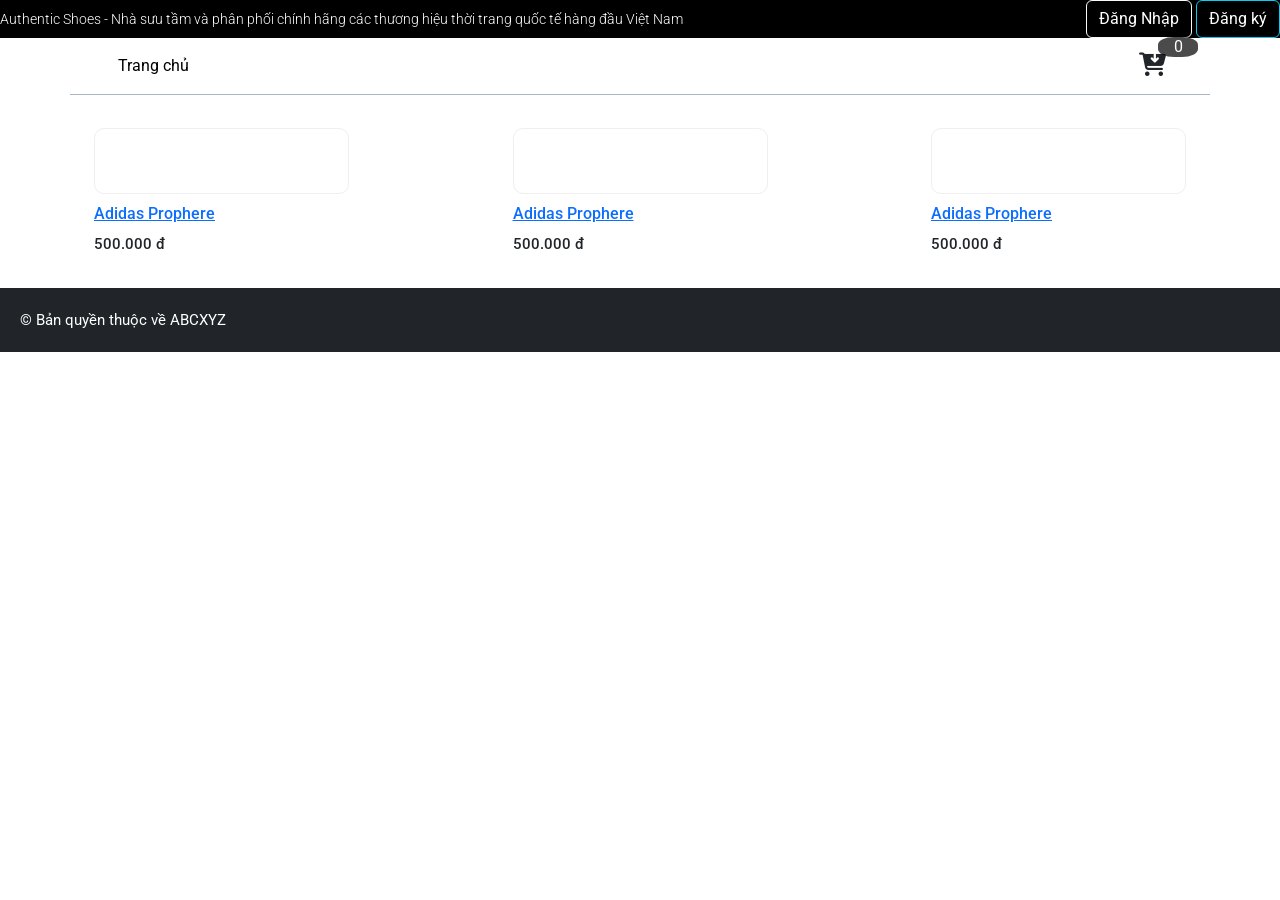
==== index.html @ 4f0f3121 "âcdad" ====
<!DOCTYPE html>
<html lang="en">

<head>
    <meta charset="UTF-8">
    <meta name="viewport" content="width=device-width, initial-scale=1.0">
    <title>JavaScript cart</title>

    <!-- bootstrap  -->
    <link rel="stylesheet" href="https://cdn.jsdelivr.net/npm/bootstrap@5.3.1/dist/css/bootstrap.min.css">

    <!-- owl carousel css  -->
    <link rel="stylesheet" href="./assets/css/owl.carousel.min.css">
    <link rel="stylesheet" href="./assets/css/owl.theme.default.min.css">

    <!-- font awesome  -->
    <link rel="stylesheet" href="https://cdnjs.cloudflare.com/ajax/libs/font-awesome/6.4.2/css/all.min.css"
        integrity="sha512-z3gLpd7yknf1YoNbCzqRKc4qyor8gaKU1qmn+CShxbuBusANI9QpRohGBreCFkKxLhei6S9CQXFEbbKuqLg0DA=="
        crossorigin="anonymous" referrerpolicy="no-referrer" />

    <!-- font google  -->
    <link rel="preconnect" href="https://fonts.googleapis.com">
    <link rel="preconnect" href="https://fonts.gstatic.com" crossorigin>
    <link href="https://fonts.googleapis.com/css2?family=Roboto:wght@300;400;500&display=swap" rel="stylesheet">

    <!-- main css  -->
    <link rel="stylesheet" href="./assets/css/main.css">

    <script>
        function goToLoginPage() {
            window.location.href = "views/login.html";
        }

        function goToSignupPage() {
            window.location.href = "views/signup.html";
        }
    </script>
</head>

<body>
    <header>
        <div class="header__top">
            <div>
                <h3>Authentic Shoes - Nhà sưu tầm và phân phối chính hãng các thương hiệu thời trang quốc tế hàng
                    đầu
                    Việt
                    Nam</h3>
            </div>

            <div class="top__user">
                <button type="button" class="btn btn-outline-light">Đăng Nhập</button>
                <button class="btn btn-outline-info" type="button">Đăng ký</button>
            </div>
        </div>
        <div class="container">
            <div class="header__menu">
                <nav class="navbar navbar-expand-lg">
                    <div class="container-fluid">
                        <a class="navbar-brand" href="./index.html"><img
                                src="https://authentic-shoes.com/wp-content/uploads/2023/04/ft-logo.webp" alt=""></a>
                        <button class="navbar-toggler" type="button" data-bs-toggle="collapse"
                            data-bs-target="#navbarSupportedContent" aria-controls="navbarSupportedContent"
                            aria-expanded="false" aria-label="Toggle navigation">
                            <span class="navbar-toggler-icon"></span>
                        </button>
                        <div class="collapse navbar-collapse" id="navbarSupportedContent">
                            <ul class="navbar-nav me-auto mb-2 mb-lg-0">
                                <li class="nav-item">
                                    <a class="nav-link active" aria-current="page" href="#">Trang chủ</a>
                                </li>

                            </ul>
                            <div class="carts">
                                <i class="fa fa-cart-arrow-down"></i>
                                <p class="cart__text">0</p>
                            </div>
                        </div>
                    </div>
                </nav>
            </div>

        </div>




    </header>

    <section class="carousel">
        <div class="owl-carousel owl-theme">
            <div class="carousel__item">
                <img src=https://authentic-shoes.com/wp-content/uploads/2023/08/image-54.png alt="">
            </div>



        </div>

    </section>

    <section class="product">
        <div class="container">
            <div class="product-items row" id="showSP">
                <div class="product-item col-6 col-md-3">
                    <div class="item">
                        <a href="./views/chiTietSP.html?productid=${sp.id}">
                            <img src="https://shop.cyberlearn.vn/images/adidas-prophere.png" alt="">
                        </a>
                    </div>
                    <div class="product-item-text">
                        <h1><a href="/detail/1">Adidas Prophere</a></h1>

                        <p><span class="price">500</span>.000 đ</p>
                    </div>

                </div>

                <div class="product-item col-6 col-md-3">
                    <div class="item">
                        <a href="./views/chiTietSP.html?productid=${sp.id}">
                            <img src="https://shop.cyberlearn.vn/images/adidas-prophere.png" alt="">
                        </a>
                    </div>
                    <div class="product-item-text">
                        <h1><a href="/detail/1">Adidas Prophere</a></h1>

                        <p><span class="price">500</span>.000 đ</p>
                    </div>

                </div>

                <div class="product-item col-6 col-md-3">
                    <div class="item">
                        <a href="./views/chiTietSP.html?productid=${sp.id}">
                            <img src="https://shop.cyberlearn.vn/images/adidas-prophere.png" alt="">
                        </a>
                    </div>
                    <div class="product-item-text">
                        <h1><a href="/detail/1">Adidas Prophere</a></h1>

                        <p><span class="price">500</span>.000 đ</p>
                    </div>

                </div>


            </div>
        </div>
    </section>

    <section class="cart">

        <div class="closeDIV">
            <p class="close">Cloes</p>
        </div>

        <h2>Cart</h2>
        <form action="">
            <table>
                <thead>
                    <tr>
                        <th id="thSP">Sản phẩm</th>
                        <th>Giá</th>
                        <th>SL</th>
                        <th>Xóa</th>
                    </tr>
                </thead>
                <tbody id="tbody">

                </tbody>
            </table>
            <div class="price-total">
                <p>Tổng tiền: <span id="tienThanhToan"></span><span>.000 đ</span></p>
            </div>
            <button type="button" class="btn btn-light" onclick="chotDon()">Chốt đơn</button>
        </form>
        <div class="my-5">
            <p class="alert alert-success tbThanhToan"
                style="display: none; color: rgb(32, 161, 32); font-size: 20px; font-weight: 500;">Thanh toán thành công
            </p>
        </div>

    </section>
    <footer class="bg-dark" style="padding: 20px;">

        <span style="color:#fff;font-size:15px">© Bản quyền thuộc về ABCXYZ</span>
    </footer>



    <a href="#" class="backToTop cd-top text-replace js-cd-top">
        <i class="fa fa-angle-up"></i>
    </a>

    <!-- thư viện jquery  -->
    <script src="https://cdnjs.cloudflare.com/ajax/libs/jquery/3.7.1/jquery.min.js"
        integrity="sha512-v2CJ7UaYy4JwqLDIrZUI/4hqeoQieOmAZNXBeQyjo21dadnwR+8ZaIJVT8EE2iyI61OV8e6M8PP2/4hpQINQ/g=="
        crossorigin="anonymous" referrerpolicy="no-referrer"></script>

    <!-- owl carousel  -->
    <script src="./assets/sass/Vendor/owl.carousel.min.js"></script>

    <script>
        $('.owl-carousel').owlCarousel({
            loop: true,
            margin: 10,
            nav: true,
            responsive: {
                0: {
                    items: 1
                },
                600: {
                    items: 1
                },
                1000: {
                    items: 1
                }
            }
        })
    </script>

    <!-- bootstrap  -->
    <script src="https://cdn.jsdelivr.net/npm/bootstrap@5.3.1/dist/js/bootstrap.bundle.min.js"></script>

    <!-- back to top  -->
    <script src="./assets/sass/Vendor/util.js"></script>
    <script src="./assets/sass/Vendor/main-backtotop.js"></script>

    <script src="https://cdnjs.cloudflare.com/ajax/libs/axios/1.5.0/axios.min.js"
        integrity="sha512-aoTNnqZcT8B4AmeCFmiSnDlc4Nj/KPaZyB5G7JnOnUEkdNpCZs1LCankiYi01sLTyWy+m2P+W4XM+BuQ3Q4/Dg=="
        crossorigin="anonymous" referrerpolicy="no-referrer"></script>

    <script src="https://unpkg.com/axios@1.1.2/dist/axios.min.js"></script>


    <script src="./services/callAIP.js"></script>

    <script src="./models/DanhSachSanPham.js"></script>

    <script src="./models/SanPham.js"></script>

    <script src="./controllers/main.js"></script>
</body>

</html>
---- assets/css/main.css ----
* {
  margin: 0;
  padding: 0;
  box-sizing: border-box;
}

h1,
h2,
h3,
h4,
h5,
h6 {
  margin: 0;
  padding: 0;
}

body {
  font-family: "Roboto", sans-serif;
}

p {
  margin: 0;
  padding: 0;
}

button {
  margin: 0;
  padding: 0;
}

figure {
  margin: 0;
  padding: 0;
}

ul {
  margin: 0;
  padding: 0;
}

header .container {
  border-bottom: 1px solid #abb8c3;
}
header .header__top {
  display: flex;
  justify-content: space-between;
  background-color: black;
  color: white;
  align-items: center;
}
header .header__top h3 {
  font-size: 14px;
  font-weight: 300;
}
header .header__top button {
  background-color: black;
  color: white;
}
header .header__menu .carts {
  margin-right: 20px;
  position: relative;
}
header .header__menu .carts .fa-cart-arrow-down {
  font-size: 24px;
}
header .header__menu .cart__text {
  background-color: black;
  width: 40px;
  height: 20px;
  border-radius: 40%;
  color: white;
  text-align: center;
  line-height: 20px;
  position: absolute;
  top: -15px;
  left: 19px;
  opacity: 0.7;
}
@media (max-width: 991.98px) {
  header .header__top {
    display: none;
  }
}

.carousel img {
  max-width: 100%;
  max-height: 100%;
  background-position: center;
  background-size: cover;
  background-repeat: no-repeat;
}

@media (max-width: 767.98px) {
  .carousel {
    display: none;
  }
}
.cart {
  width: 40%;
  margin: 0 auto;
  text-align: center;
  position: fixed;
  height: 100vh;
  right: -100%;
  top: 0;
  background-color: rgba(16, 17, 16, 0.838);
  padding: 12px 20px;
  z-index: 500;
  overflow-y: scroll;
  transition: all 0.5s;
  color: white;
  font-weight: 300;
  font-size: 17px;
}
.cart h2 {
  margin-bottom: 20px;
}
.cart table {
  width: 100%;
}
.cart #tbody td {
  border-bottom: 1px solid #ddd;
  padding: 15px 0;
}
.cart .anhSP {
  display: flex;
  align-items: center;
}
.cart #soLuong {
  width: 30px;
  outline: none;
}
.cart .btnXoa {
  cursor: pointer;
}
.cart .price-total {
  text-align: right;
  font-size: 16px;
  font-weight: 500;
}
.cart .soLuongCart {
  display: flex;
  justify-content: space-evenly;
  align-items: center;
}

.closeDIV {
  display: flex;
  justify-content: center;
}

.close {
  width: 50px;
  height: 30px;
  border-radius: 50px;
  background-color: rgba(16, 17, 16, 0.598);
  color: white;
  cursor: pointer;
}

@media (max-width: 1200px) {
  .cart {
    width: 50%;
    overflow-y: scroll;
  }
}
@media (max-width: 768px) {
  .cart {
    width: 100%;
    overflow-y: scroll;
  }
}
.prodyct__buy {
  padding: 50px 0;
}
.prodyct__buy img {
  max-width: 100%;
  max-height: 100%;
}
.prodyct__buy figure {
  border: 1px solid #272c30;
  display: block;
  padding: 10px;
  border-radius: 10px;
  text-align: center;
}
.prodyct__buy ul {
  list-style: none;
  display: flex;
  padding-top: 10px;
}
.prodyct__buy li {
  background-color: #abb8c3;
  width: 35px;
  height: 35px;
  color: black;
  border-radius: 50%;
  text-align: center;
  line-height: 35px;
  margin: 0 10px 0px 0;
  cursor: pointer;
}
.prodyct__buy h4 {
  padding-bottom: 20px;
}
.prodyct__buy p {
  padding-bottom: 30px;
  padding-top: 10px;
}
.prodyct__buy .chonSize button {
  border: none;
  background: #abb8c3;
  padding: 0;
  width: 35px;
  height: 35px;
  border-radius: 50%;
}
.prodyct__buy .chonSize button:hover {
  background-color: black;
  color: white;
}
.prodyct__buy sup {
  padding-top: 50px;
  font-size: 15px;
  display: block;
}
.prodyct__buy .product__name {
  display: flex;
  justify-content: space-between;
  align-items: center;
}
.prodyct__buy .chonsize {
  display: flex;
  justify-content: space-between;
}
.prodyct__buy #addSP {
  background-color: #d26e4b;
  padding: 10px 20px;
  border-radius: 10px;
  border: none;
  color: white;
  opacity: 0.7;
}
.prodyct__buy #addSP:hover {
  opacity: 1;
}
.prodyct__buy .soLuong {
  display: flex;
  align-items: center;
  width: 120px;
  justify-content: space-around;
  padding: 20px;
}
.prodyct__buy .soLuong p {
  width: 40px;
  height: 40px;
  text-align: center;
}
.prodyct__buy .soLuong button {
  border: 1px solid #abb8c3;
}
.prodyct__buy .moTaSP {
  padding: 30px 0;
}
.prodyct__buy .moTaSP p {
  padding: 10px 0;
}
@media (max-width: 1199.98px) {
  .prodyct__buy p {
    padding-bottom: 10px;
    padding-top: 10px;
  }
  .prodyct__buy h4 {
    padding-bottom: 10px;
  }
  .prodyct__buy sup {
    padding-top: 10px;
    font-size: 15px;
    display: block;
  }
  .prodyct__buy .form-size {
    display: block;
  }
  .prodyct__buy .soLuong {
    margin-top: 5px;
  }
  .prodyct__buy #addSP {
    margin-top: 5px;
  }
}

.product h1 {
  font-size: 16px;
}
.product img {
  max-width: 100%;
  border-radius: 10px 10px 0 0;
}
.product .product-items {
  display: flex;
  justify-content: space-between;
  background-color: white;
  padding: 12px;
}
.product .product-item {
  margin: 20px 0;
}
.product .item {
  border-radius: 10px;
  border: solid 1px #f0eeee;
  padding: 20px 0;
  background: white;
  text-align: center;
}
.product .product-item-text {
  text-align: left;
}
.product .product-item-text h1 {
  padding: 10px 0;
}
.product .product-item-text p {
  font-size: 15px;
  font-weight: 500;
}
.product .product-item button {
  height: 30px;
  padding: 0 12px;
  cursor: pointer;
  border: none;
  transition: all 0.5s;
}
.product .product-item button:hover {
  background-image: linear-gradient(red, yellow);
}

.backToTop {
  color: black;
  width: 50px;
  height: 50px;
  background: white;
  border-radius: 50%;
  border: 1px solid #605b5b;
  line-height: 50px;
  text-align: center;
  display: block;
  position: fixed;
  right: 15px;
  bottom: 15px;
  transition: all 0.2s;
  visibility: hidden;
  opacity: 0;
}

.cd-top--is-visible {
  visibility: visible;
  opacity: 1;
}/*# sourceMappingURL=main.css.map */
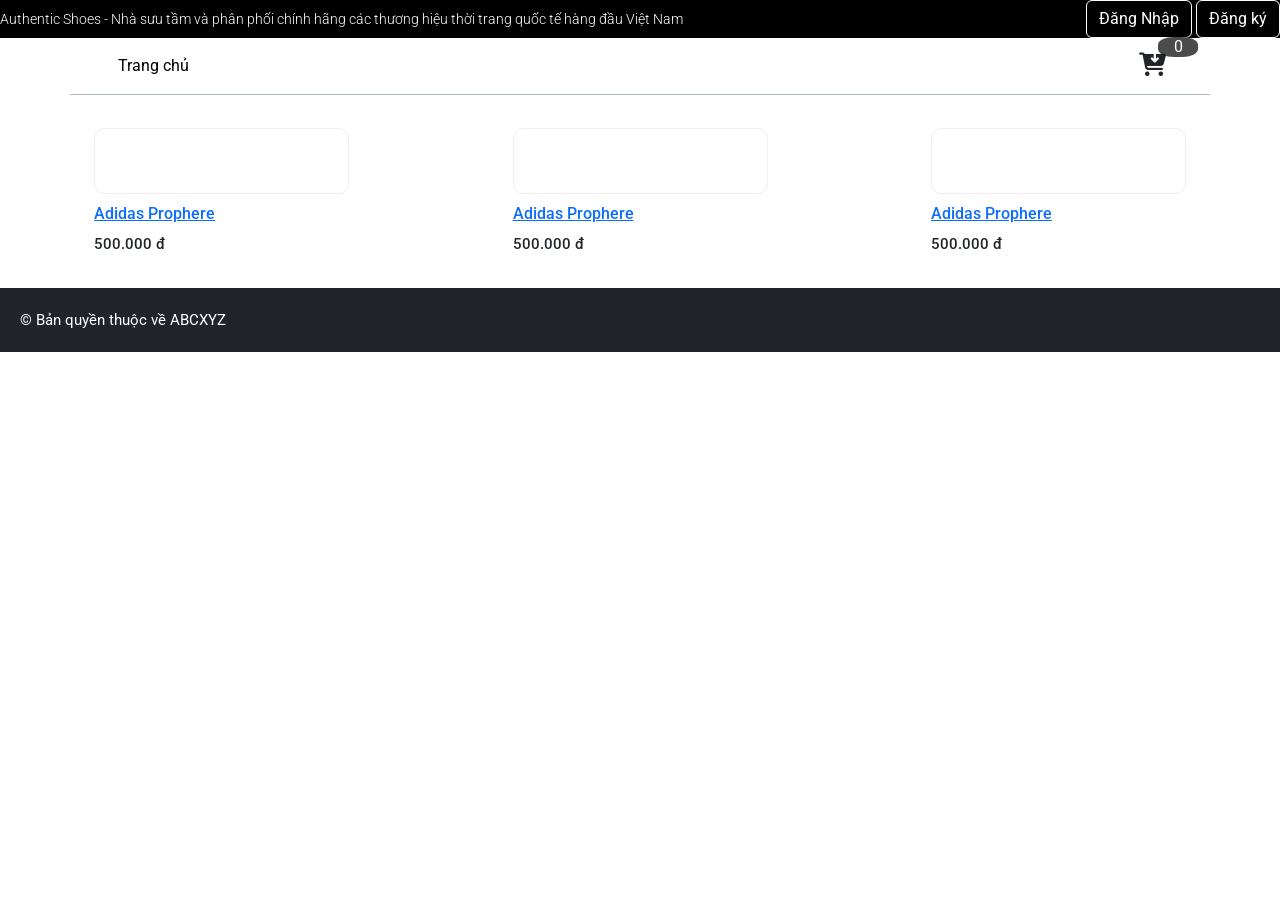
==== commit 807cfd20: "âcvvdaf" ====
--- a/index.html
+++ b/index.html
@@ -48,8 +48,8 @@
             </div>
 
             <div class="top__user">
-                <button type="button" class="btn btn-outline-light">Đăng Nhập</button>
-                <button class="btn btn-outline-info" type="button">Đăng ký</button>
+                <button type="button" class="btn btn-light">Đăng Nhập</button>
+                <button class="btn btn-light" type="button">Đăng ký</button>
             </div>
         </div>
         <div class="container">
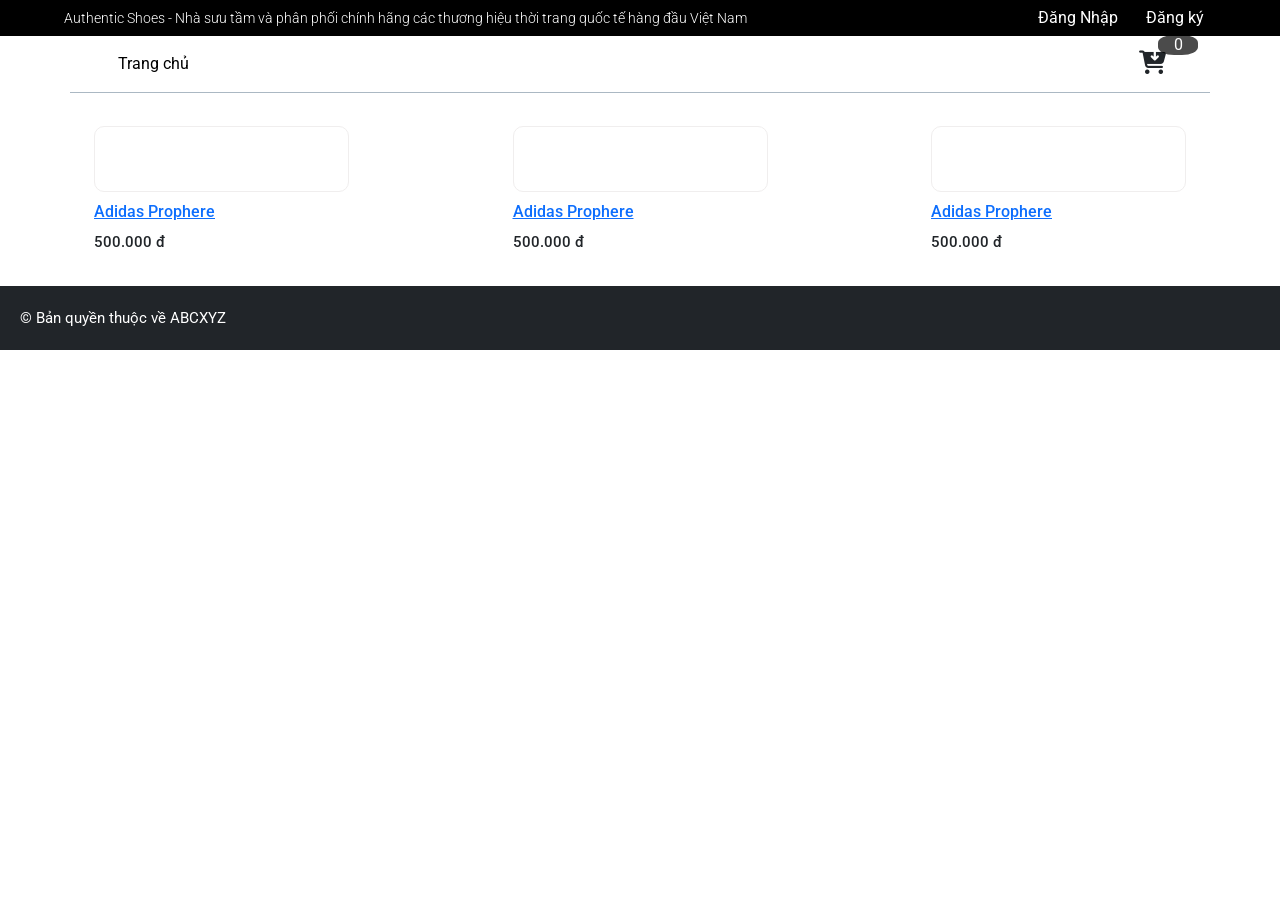
==== commit 245faef7: "âcvdfsd" ====
--- a/index.html
+++ b/index.html
@@ -39,19 +39,22 @@
 
 <body>
     <header>
-        <div class="header__top">
-            <div>
-                <h3>Authentic Shoes - Nhà sưu tầm và phân phối chính hãng các thương hiệu thời trang quốc tế hàng
-                    đầu
-                    Việt
-                    Nam</h3>
-            </div>
-
-            <div class="top__user">
-                <button type="button" class="btn btn-light">Đăng Nhập</button>
-                <button class="btn btn-light" type="button">Đăng ký</button>
-            </div>
-        </div>
+        <div class="header-ngoai">
+            <div class="header__top">
+                <div>
+                    <h3>Authentic Shoes - Nhà sưu tầm và phân phối chính hãng các thương hiệu thời trang quốc tế hàng
+                        đầu
+                        Việt
+                        Nam</h3>
+                </div>
+
+                <div class="top__user">
+                    <button type="button" class="btn btn-light">Đăng Nhập</button>
+                    <button class="btn btn-light" type="button">Đăng ký</button>
+                </div>
+            </div>
+        </div>
+
         <div class="container">
             <div class="header__menu">
                 <nav class="navbar navbar-expand-lg">
--- a/assets/css/main.css
+++ b/assets/css/main.css
@@ -38,6 +38,9 @@
   padding: 0;
 }
 
+header .header-ngoai {
+  background-color: black;
+}
 header .container {
   border-bottom: 1px solid #abb8c3;
 }
@@ -47,6 +50,8 @@
   background-color: black;
   color: white;
   align-items: center;
+  width: 90%;
+  margin: 0 auto;
 }
 header .header__top h3 {
   font-size: 14px;
@@ -55,6 +60,7 @@
 header .header__top button {
   background-color: black;
   color: white;
+  border: none;
 }
 header .header__menu .carts {
   margin-right: 20px;
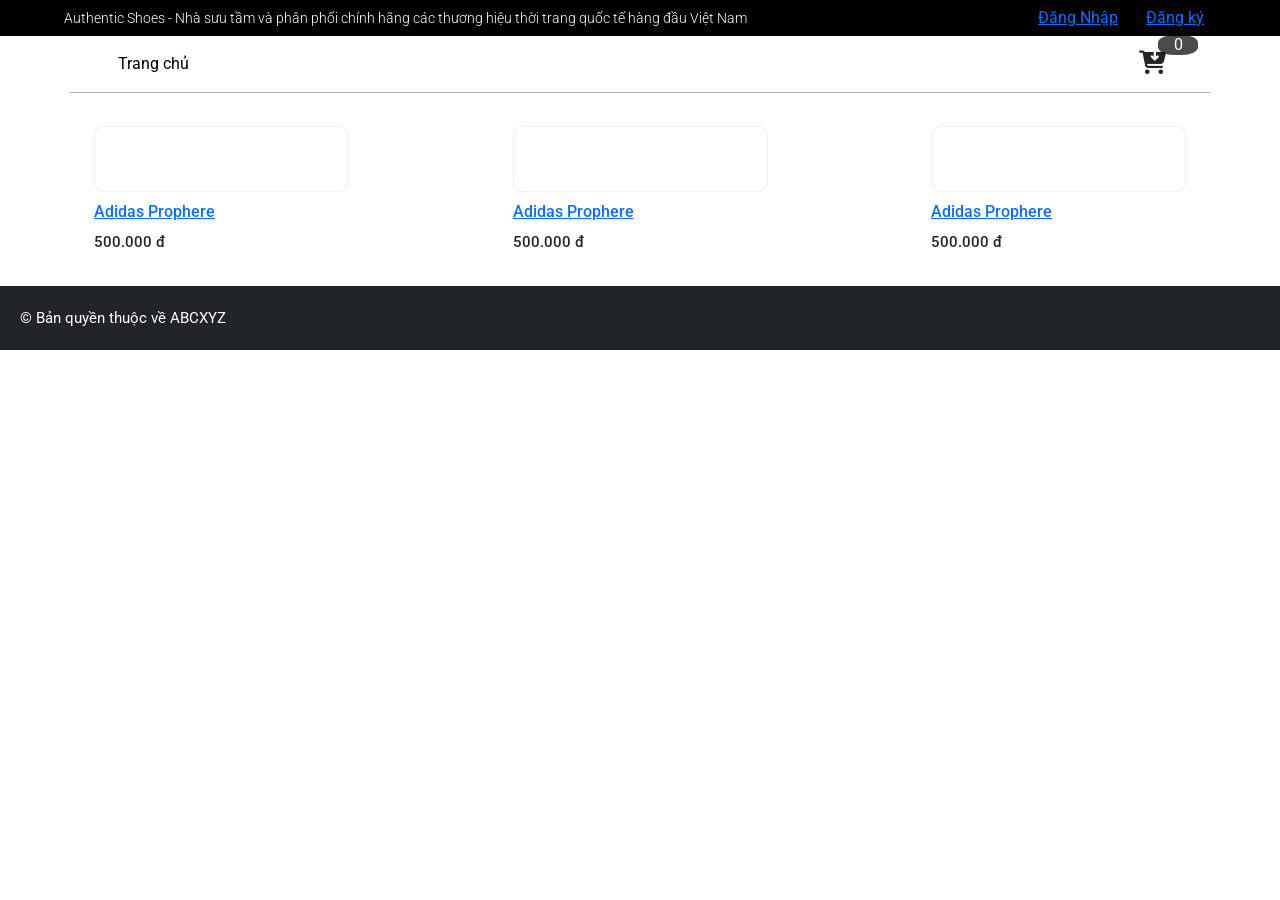
==== commit 56548f7d: "tạo liên kết login" ====
--- a/index.html
+++ b/index.html
@@ -49,8 +49,8 @@
                 </div>
 
                 <div class="top__user">
-                    <button type="button" class="btn btn-light">Đăng Nhập</button>
-                    <button class="btn btn-light" type="button">Đăng ký</button>
+                    <button type="button" class="btn btn-light"><a href="./views/login.html">Đăng Nhập</a></button>
+                    <button class="btn btn-light" type="button"><a href="./views/signup.html">Đăng ký</a></button>
                 </div>
             </div>
         </div>
--- a/assets/css/main.css
+++ b/assets/css/main.css
@@ -360,4 +360,93 @@
 .cd-top--is-visible {
   visibility: visible;
   opacity: 1;
+}
+
+#inputUser {
+  background-image: url(https://authentic-shoes.com/wp-content/uploads/2023/06/FENG_CHEN_WANG_SPRING_SUMMER_23-1536x591.webp);
+  background-position: center;
+  background-repeat: no-repeat;
+  background-size: cover;
+  min-height: 100vh;
+  display: flex;
+  justify-content: center;
+  align-items: center;
+}
+#inputUser p,
+#inputUser label {
+  font: 1rem "Fira Sans", sans-serif;
+}
+#inputUser input {
+  margin: 0.4rem;
+}
+#inputUser body {
+  background: url("../images/bg.jpeg");
+  background-size: cover;
+  background-position-y: -80px;
+  font-size: 16px;
+}
+#inputUser #form-login {
+  max-width: 500px;
+  background: rgba(0, 0, 0, 0.8);
+  flex-grow: 1;
+  padding: 30px 30px 40px;
+  box-shadow: 0px 0px 17px 2px rgba(255, 255, 255, 0.8);
+}
+#inputUser .form-User-heading {
+  font-size: 25px;
+  color: #f5f5f5;
+  text-align: center;
+  margin-bottom: 30px;
+}
+#inputUser .form-group {
+  border-bottom: 1px solid #fff;
+  margin-top: 15px;
+  margin-bottom: 20px;
+  display: flex;
+}
+#inputUser .form-group i {
+  color: #fff;
+  font-size: 14px;
+  padding-top: 5px;
+  padding-right: 10px;
+}
+#inputUser .form-input {
+  background: transparent;
+  border: 0;
+  outline: 0;
+  color: #f5f5f5;
+  flex-grow: 1;
+}
+#inputUser .form-input::-moz-placeholder {
+  color: #f5f5f5;
+}
+#inputUser .form-input::placeholder {
+  color: #f5f5f5;
+}
+#inputUser #eye i {
+  padding-right: 0;
+  cursor: pointer;
+}
+#inputUser .form-submit {
+  background: transparent;
+  border: 1px solid #f5f5f5;
+  color: #fff;
+  width: 100%;
+  text-transform: uppercase;
+  padding: 6px 10px;
+  transition: 0.25s ease-in-out;
+  margin-top: 30px;
+  font-size: 15px;
+  font-weight: 700;
+}
+#inputUser .form-submit:hover {
+  border: 1px solid white;
+  background-color: white;
+  color: black;
+}
+#inputUser .gioiTinh {
+  display: flex;
+  justify-content: center;
+  border: none;
+  color: white;
 }/*# sourceMappingURL=main.css.map */
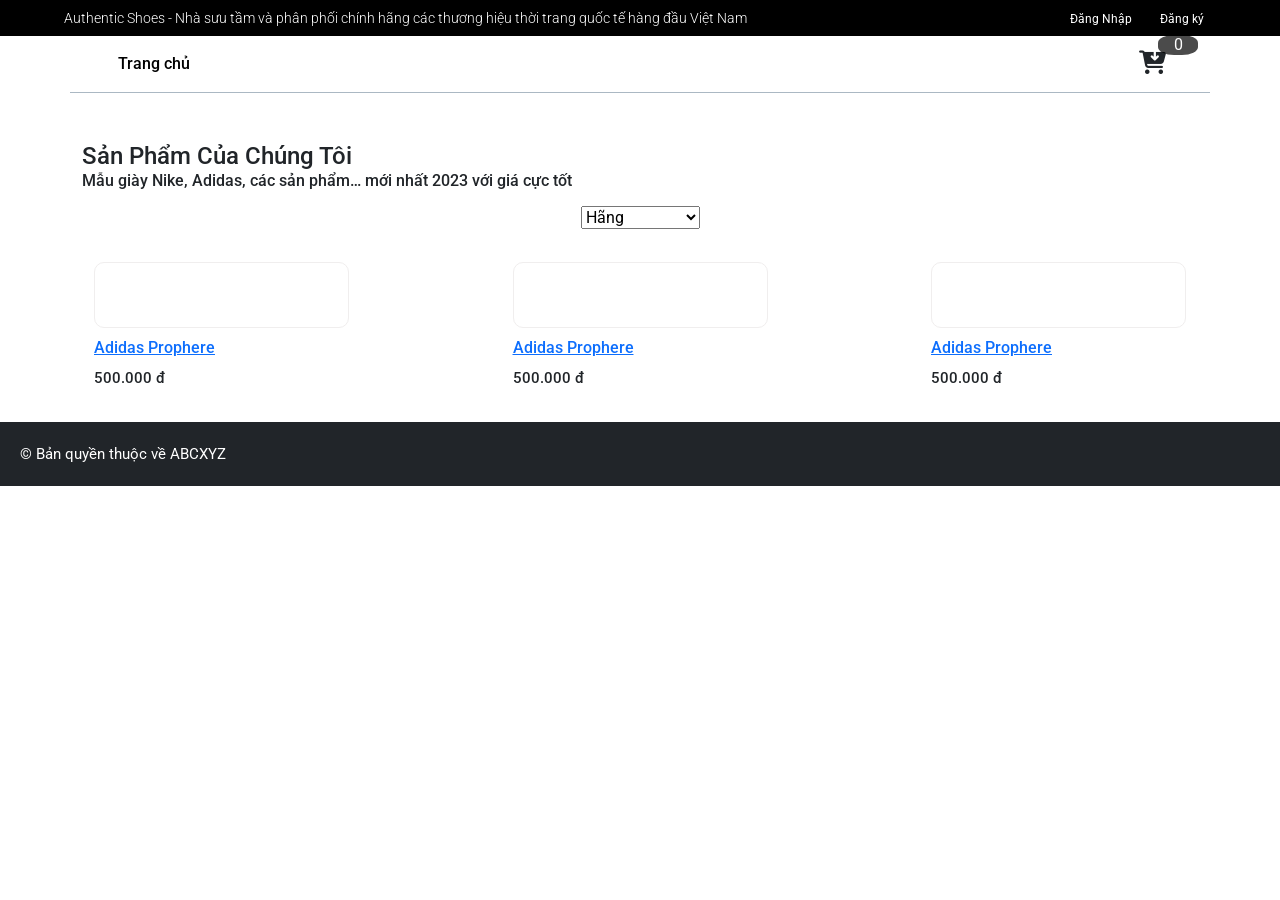
==== commit 57320938: "dang nhap dang ky" ====
--- a/index.html
+++ b/index.html
@@ -101,8 +101,29 @@
 
     </section>
 
-    <section class="product">
+    <section class="product pt-5">
         <div class="container">
+            <div class="product__header pb-3">
+                <h4>Sản Phẩm Của Chúng Tôi</h4>
+                <h6>Mẫu giày Nike, Adidas, các sản phẩm… mới nhất 2023 với giá cực tốt</h6>
+            </div>
+
+            <div class="row">
+                <div class="d-flex justify-content-center">
+
+                    <div class="option-item">
+                        <select name="hang" id="hang" onchange="laySPbyCategory()">
+                            <option value="1">Hãng</option>
+                            <option value="ADIDAS">Adidas</option>
+                            <option value="VANS CONVERSE">Van Converse</option>
+                            <option value="NIKE">Nike</option>
+                        </select>
+                    </div>
+
+                </div>
+
+
+            </div>
             <div class="product-items row" id="showSP">
                 <div class="product-item col-6 col-md-3">
                     <div class="item">
@@ -242,7 +263,7 @@
 
     <script src="./models/SanPham.js"></script>
 
-    <script src="./controllers/main.js"></script>
+    <script src="./controllers/trangChu.js"></script>
 </body>
 
 </html>
--- a/assets/css/main.css
+++ b/assets/css/main.css
@@ -38,6 +38,14 @@
   padding: 0;
 }
 
+header a {
+  text-decoration: none;
+  font-size: 12px;
+  color: white;
+}
+header a:hover {
+  color: black;
+}
 header .header-ngoai {
   background-color: black;
 }
@@ -61,6 +69,10 @@
   background-color: black;
   color: white;
   border: none;
+}
+header .header__menu a {
+  font-size: 16px;
+  font-weight: 500;
 }
 header .header__menu .carts {
   margin-right: 20px;
@@ -449,4 +461,10 @@
   justify-content: center;
   border: none;
   color: white;
+}
+#inputUser .ct {
+  display: flex;
+  margin-top: 20px;
+  justify-content: center;
+  color: white;
 }/*# sourceMappingURL=main.css.map */
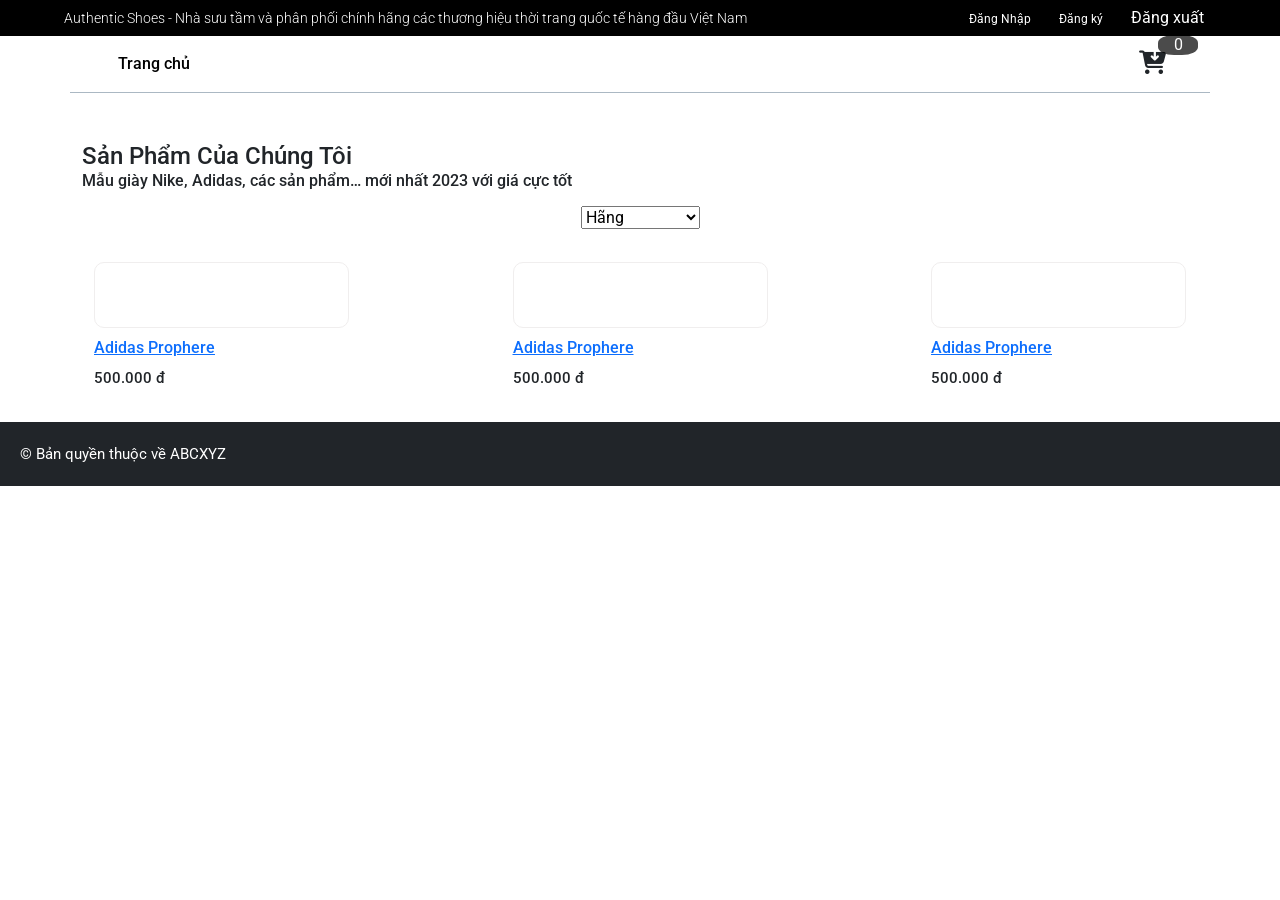
==== commit 7da79e8e: "dự án hooan thahnf" ====
--- a/index.html
+++ b/index.html
@@ -26,15 +26,6 @@
     <!-- main css  -->
     <link rel="stylesheet" href="./assets/css/main.css">
 
-    <script>
-        function goToLoginPage() {
-            window.location.href = "views/login.html";
-        }
-
-        function goToSignupPage() {
-            window.location.href = "views/signup.html";
-        }
-    </script>
 </head>
 
 <body>
@@ -49,8 +40,11 @@
                 </div>
 
                 <div class="top__user">
-                    <button type="button" class="btn btn-light"><a href="./views/login.html">Đăng Nhập</a></button>
-                    <button class="btn btn-light" type="button"><a href="./views/signup.html">Đăng ký</a></button>
+                    <button type="button" class="btn btn-light"><a href="./views/login.html" id="btnDN">Đăng
+                            Nhập</a></button>
+                    <button class="btn btn-light" type="button" id="btnDK"><a href="./views/signup.html">Đăng
+                            ký</a></button>
+                    <button class="btn btn-light" type="button" onclick="dangXuat()" id="btnDX">Đăng xuất</button>
                 </div>
             </div>
         </div>
@@ -263,7 +257,9 @@
 
     <script src="./models/SanPham.js"></script>
 
-    <script src="./controllers/trangChu.js"></script>
+    <script src="./controllers/dangXuat.js"></script>
+
+    <script src="./controllers/main.js"></script>
 </body>
 
 </html>
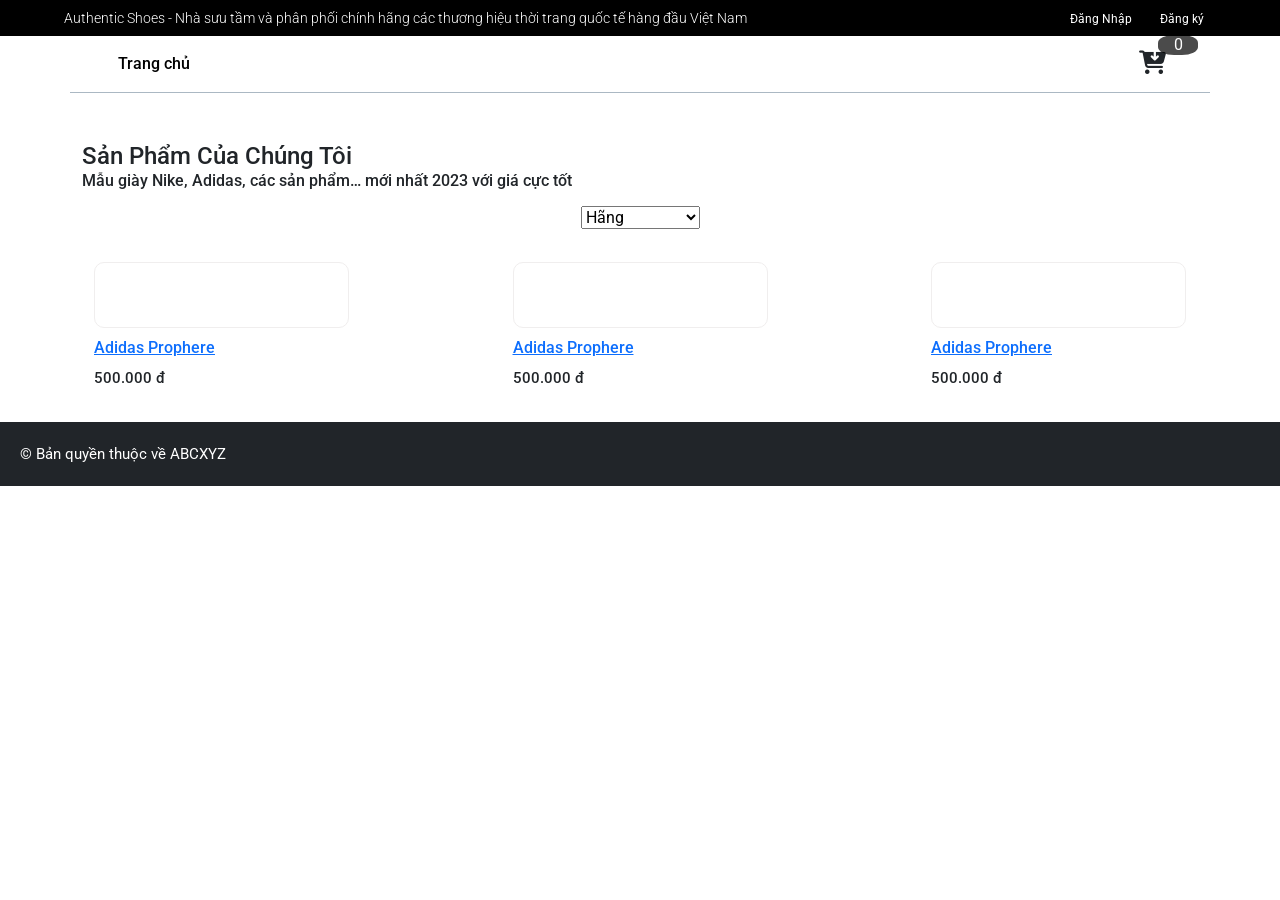
==== commit 557d0dac: "tinhs nang dang xuat" ====
--- a/index.html
+++ b/index.html
@@ -44,6 +44,7 @@
                             Nhập</a></button>
                     <button class="btn btn-light" type="button" id="btnDK"><a href="./views/signup.html">Đăng
                             ký</a></button>
+                    <span id="ttDangNhap"></span>
                     <button class="btn btn-light" type="button" onclick="dangXuat()" id="btnDX">Đăng xuất</button>
                 </div>
             </div>
--- a/assets/css/main.css
+++ b/assets/css/main.css
@@ -95,7 +95,7 @@
   opacity: 0.7;
 }
 @media (max-width: 991.98px) {
-  header .header__top {
+  header .header__top h3 {
     display: none;
   }
 }
